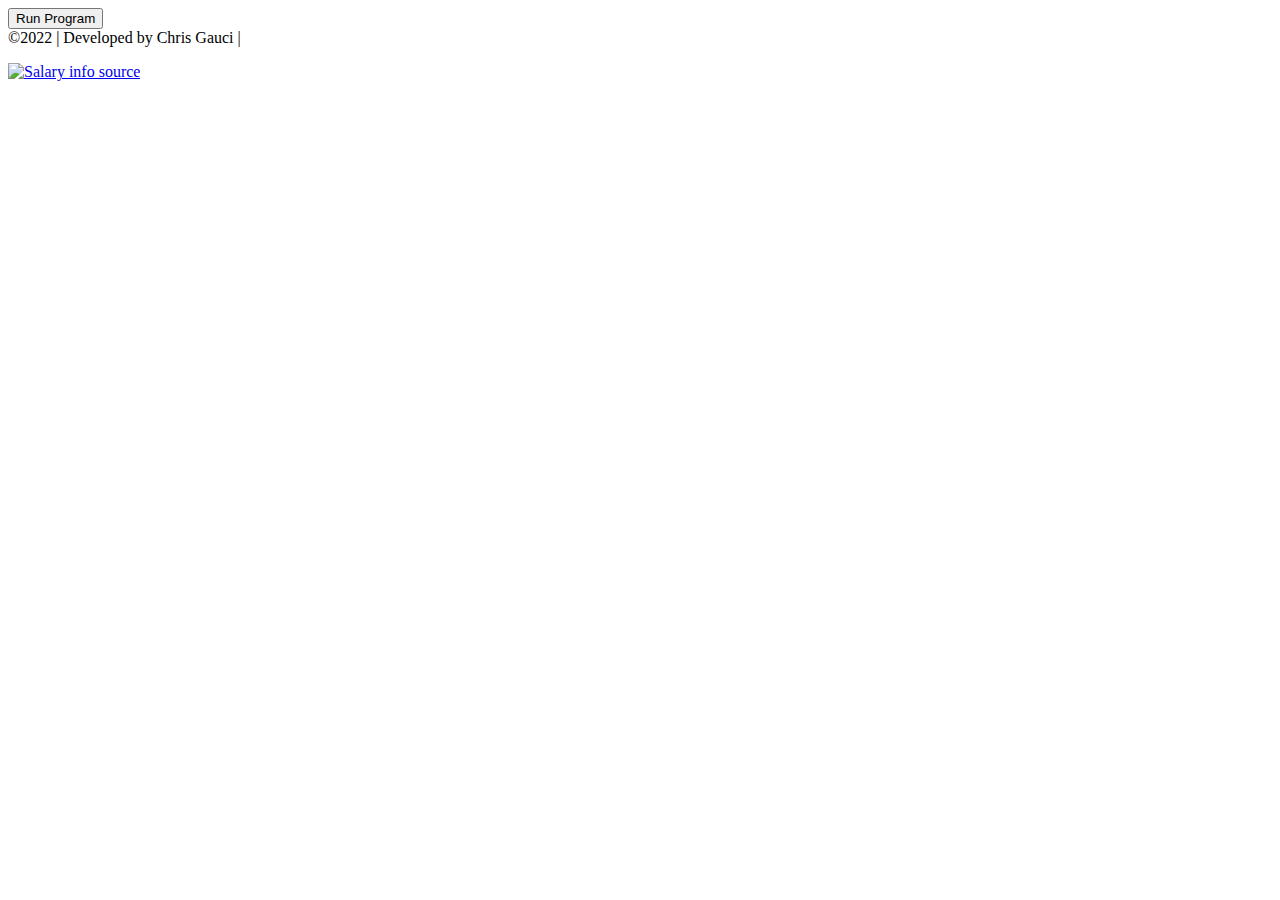
==== views/index.html @ 4b376975 "add class .show for #terminal in index.html" ====
<body>
    <div class="container-fluid">
        <div class="row my-custom-row justify-content-start align-items-center">
         <button onclick="window.location.reload()">Run Program</button>
            <div id="terminal" class="show">
            </div>
        </div>
    </div>
 <footer>
    <div class="container">
        <div class="panel panel-default">
            <div class="panel-footer"
             <p>©2022 | Developed by Chris Gauci | <a href="https://www.linkedin.com/in/chrisgauci87/" target="_blank" rel="noopener noreferrer"><i class="fa-brands fa-linkedin"></i></a></p>
            <a href="https://cfr.gov.mt/en/rates/Pages/TaxRates/Tax-Rates-2022.aspx" target="_blank" rel="noopener noreferrer" 
            class="icon-block"><img id="source-icon" src="https://raw.githubusercontent.com/cgauci87/taxcalc/ba95e649b410e7bf3a2c1443e467e2a37695bd49/assets/images/source_icon.svg" 
            alt="Salary info source"></a>
             </div>
         </div>
   </div>    
 </footer>
    

    <script>
        var term = new Terminal({
            cols: 80,
            rows: 24
        });
        term.open(document.getElementById('terminal'));
        term.writeln('Running startup command: python3 run.py');
        term.writeln('');

        var ws = new WebSocket(location.protocol.replace('http', 'ws') + '//' + location.hostname + (location.port ? (
            ':' + location.port) : '') + '/');

        ws.onopen = function () {
            new attach.attach(term, ws);
        };

        ws.onerror = function (e) {
            console.log(e);
        };
        // Set focus in the terminal
        document.getElementsByClassName("xterm-helper-textarea")[0].focus();
    </script>

    <script src="https://cdn.jsdelivr.net/npm/@popperjs/core@2.9.2/dist/umd/popper.min.js" 
    integrity="sha384-IQsoLXl5PILFhosVNubq5LC7Qb9DXgDA9i+tQ8Zj3iwWAwPtgFTxbJ8NT4GN1R8p" crossorigin="anonymous">
    </script>
    <script src="https://cdn.jsdelivr.net/npm/bootstrap@5.0.2/dist/js/bootstrap.min.js" 
    integrity="sha384-cVKIPhGWiC2Al4u+LWgxfKTRIcfu0JTxR+EQDz/bgldoEyl4H0zUF0QKbrJ0EcQF" crossorigin="anonymous">
    </script>
</body>
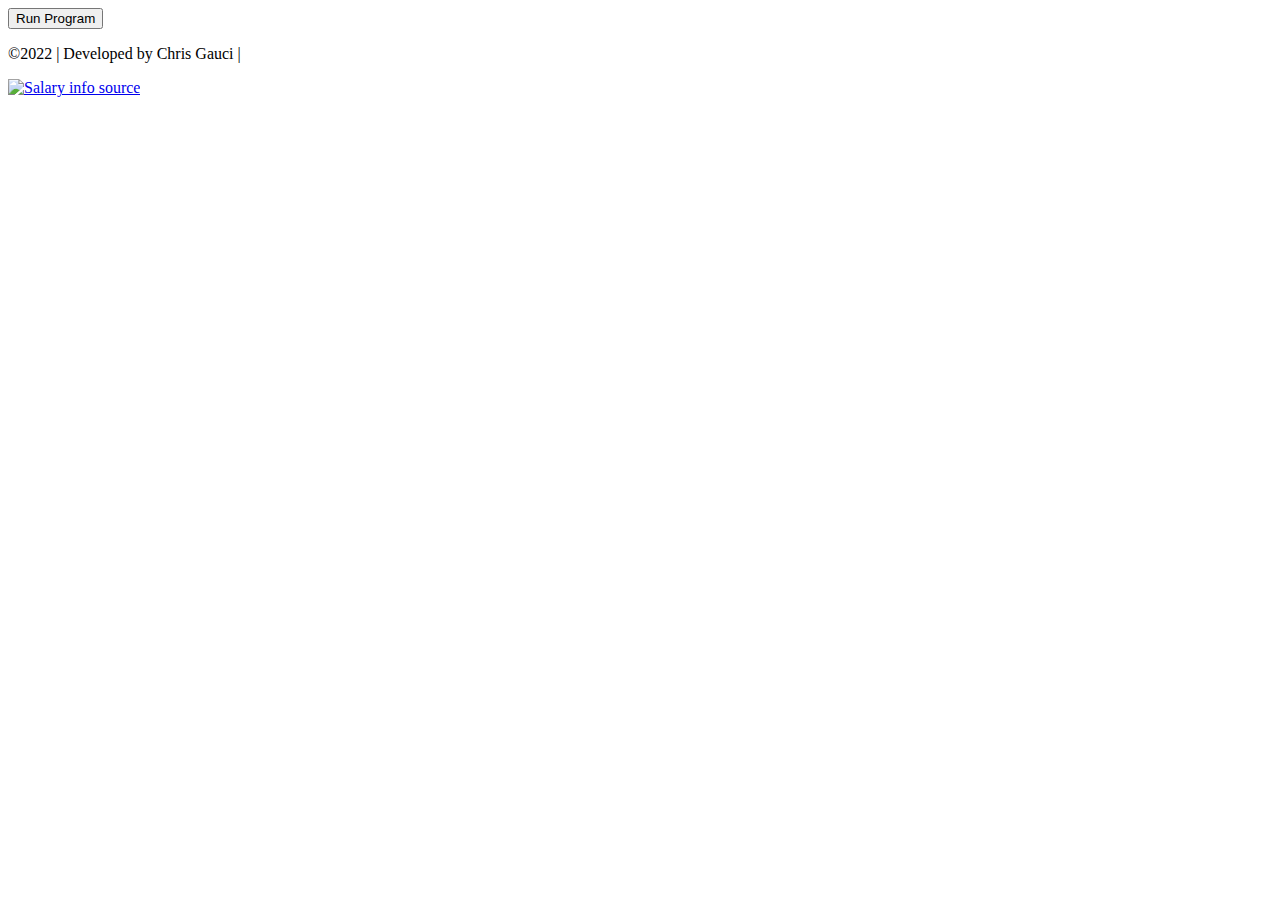
==== commit 3bd5d56e: "add classes .panel .panel-default and .panel-footer for footer" ====
--- a/views/index.html
+++ b/views/index.html
@@ -9,7 +9,7 @@
  <footer>
     <div class="container">
         <div class="panel panel-default">
-            <div class="panel-footer"
+            <div class="panel-footer">
              <p>©2022 | Developed by Chris Gauci | <a href="https://www.linkedin.com/in/chrisgauci87/" target="_blank" rel="noopener noreferrer"><i class="fa-brands fa-linkedin"></i></a></p>
             <a href="https://cfr.gov.mt/en/rates/Pages/TaxRates/Tax-Rates-2022.aspx" target="_blank" rel="noopener noreferrer" 
             class="icon-block"><img id="source-icon" src="https://raw.githubusercontent.com/cgauci87/taxcalc/ba95e649b410e7bf3a2c1443e467e2a37695bd49/assets/images/source_icon.svg" 
